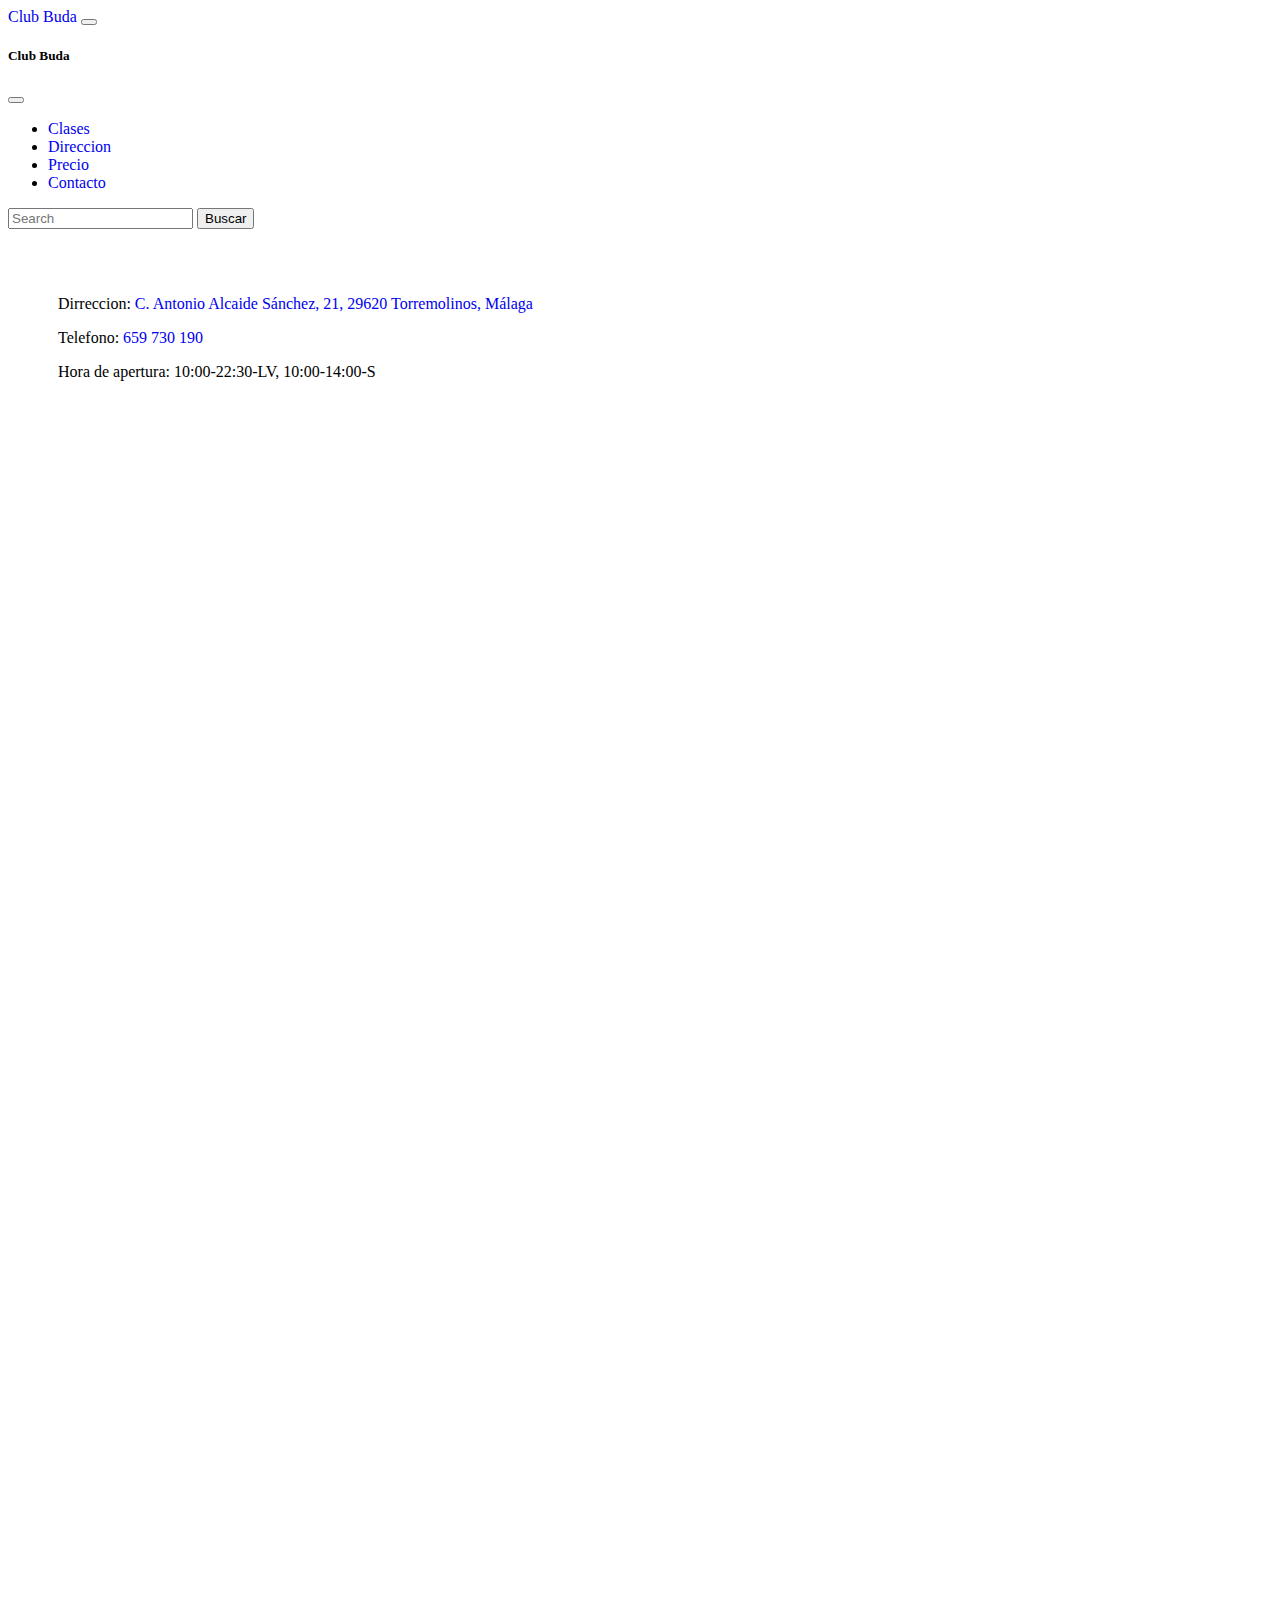
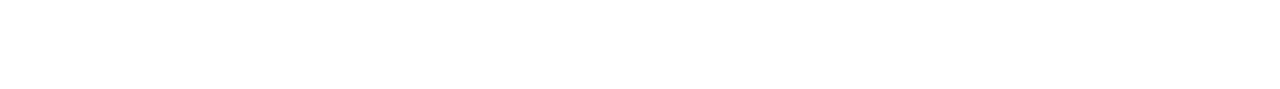
==== contactanos.html @ d331d3d1 "advacing" ====
<!DOCTYPE html>
<html lang="en">

<head>
    <meta charset="UTF-8">
    <meta http-equiv="X-UA-Compatible" content="IE=edge">
    <meta name="viewport" content="width=device-width, initial-scale=1.0">
    <link rel="stylesheet" href="style.css">
    <link href="https://cdn.jsdelivr.net/npm/bootstrap@5.3.0/dist/css/bootstrap.min.css" rel="stylesheet"
        integrity="sha384-9ndCyUaIbzAi2FUVXJi0CjmCapSmO7SnpJef0486qhLnuZ2cdeRhO02iuK6FUUVM" crossorigin="anonymous">
    <script src="https://cdn.jsdelivr.net/npm/bootstrap@5.3.0/dist/js/bootstrap.bundle.min.js"
        integrity="sha384-geWF76RCwLtnZ8qwWowPQNguL3RmwHVBC9FhGdlKrxdiJJigb/j/68SIy3Te4Bkz"
        crossorigin="anonymous"></script>
    <title>ClubBuda</title>
</head>



<body>

    <nav class="navbar navbar-dark bg-dark fixed-top" style="--bs-bg-opacity: .5;">
        <div class="container-fluid">
          <a class="navbar-brand" href="index.html">Club Buda</a>
          <button class="navbar-toggler" type="button" data-bs-toggle="offcanvas" data-bs-target="#offcanvasDarkNavbar"
            aria-controls="offcanvasDarkNavbar" aria-label="Toggle navigation">
            <span class="navbar-toggler-icon"></span>
          </button>
          <div class="offcanvas offcanvas-end text-bg-dark" tabindex="-1" id="offcanvasDarkNavbar"
            aria-labelledby="offcanvasDarkNavbarLabel">
            <div class="offcanvas-header">
              <h5 class="offcanvas-title" id="offcanvasDarkNavbarLabel">Club Buda</h5>
              <button type="button" class="btn-close btn-close-white" data-bs-dismiss="offcanvas"
                aria-label="Close"></button>
            </div>
    
            <div class="offcanvas-body">
              <ul class="navbar-nav justify-content-end flex-grow-1 pe-3">
                <li class="nav-item">
                  <a class="nav-link active" aria-current="page" href="index.html">Clases</a>
                </li>
                <li class="nav-item">
                  <a class="nav-link" href="contactanos.html">Direccion</a>
                </li>
                <li class="nav-item">
                  <a class="nav-link" href="#">Precio</a>
                </li>
                <li class="nav-item">
                  <a class="nav-link" href="contactanos.html">Contacto</a>
                </li>
    
              </ul>
              <form class="d-flex mt-3" role="search">
                <input class="form-control me-2" type="search" placeholder="Search" aria-label="Search">
                <button class="btn btn-success" type="submit">Buscar</button>
              </form>
            </div>
          </div>
        </div>
      </nav>

    <div class="contacto d-flex flex-column justify-content-center text-sm-center">

        <p class="fs-3"> Dirreccion:
        <a
            href="https://www.google.com/maps/place/CLUB+BUDA,+Kick+Boxing,Boxeo,+Muay+thai/@36.610976,-4.516281,12z/data=!4m6!3m5!1s0xd72fb72f1aef1b9:0x6e83ada73c698717!8m2!3d36.6109756!4d-4.5162812!16s%2Fg%2F11tpbqrnb8?hl=en&entry=ttu">
           C. Antonio Alcaide Sánchez, 21, 29620 Torremolinos, Málaga </a>
        </p> 

    <p class="fs-3">Telefono: 
        <a href="tel:659 730 190">659 730 190</a>
    </p>

    <p class="fs-3">Hora de apertura: 10:00-22:30-LV, 10:00-14:00-S</p>

    </div>







    <div class="google-map-contacto">
        <iframe
            src="https://www.google.com/maps/embed?pb=!1m18!1m12!1m3!1d12812.540175722777!2d-4.5315129018751055!3d36.599056467528555!2m3!1f0!2f0!3f0!3m2!1i1024!2i768!4f13.1!3m3!1m2!1s0xd72fb72f1aef1b9%3A0x6e83ada73c698717!2sCLUB%20BUDA%2C%20Kick%20Boxing%2CBoxeo%2C%20Muay%20thai!5e0!3m2!1sen!2ses!4v1686223811743!5m2!1sen!2ses"
            width="600" height="450" style="border:0;" allowfullscreen="" loading="lazy"
            referrerpolicy="no-referrer-when-downgrade">
        </iframe>
    </div>




</body>





</html>
---- style.css ----
.logo{
  padding: 50px;
  background-color: #111111;
  display: flex;
  justify-content: center;
  height: 100vh;
}

.logopng{
  object-fit: contain;
  display: block;
}

.clases{
  max-width: 600px;
  background-color: #111111;
  text-align: center;
  color: aliceblue;
  padding: 20px;
}

.clasesparent{
  padding: 40px;
  display: flex;
  justify-content: center;
}


.google-map {
     padding-bottom: 25%;
     position: relative;
}



.google-map iframe {
     height: 100%;
     width: 100%;
     left: 0;
     top: 0;
     position: absolute;
}

.google-map-contacto {
  padding-bottom: 50%;
  position: relative;
}


.google-map-contacto iframe {
  height: 100%;
  width: 100%;
  left: 0;
  top: 0;
  position: absolute;
}

.contacto{
  padding: 50px;
  height: 80vh;
}

a:link { text-decoration: none; }
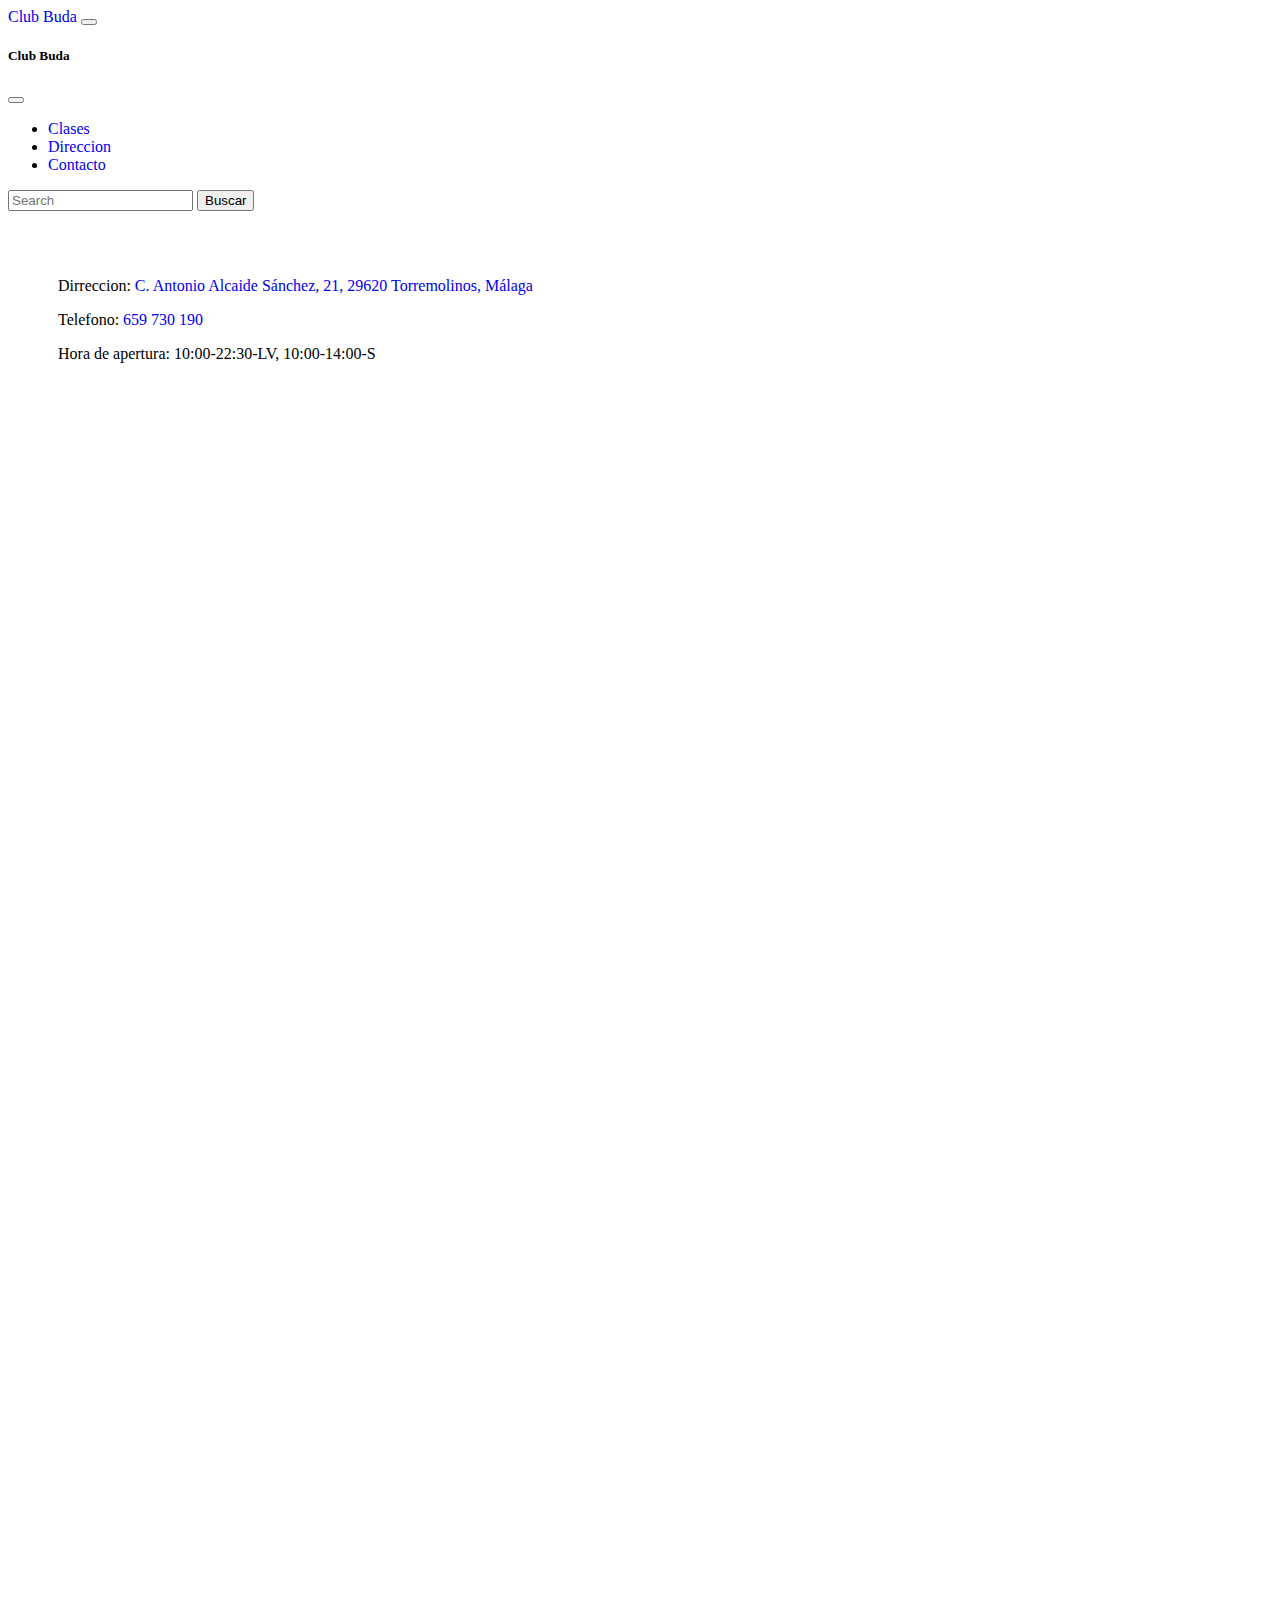
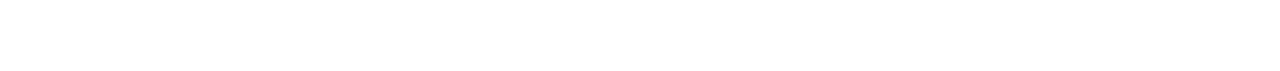
==== commit 86126055: "remove precio add Boxeo in H1" ====
--- a/contactanos.html
+++ b/contactanos.html
@@ -12,9 +12,18 @@
         integrity="sha384-geWF76RCwLtnZ8qwWowPQNguL3RmwHVBC9FhGdlKrxdiJJigb/j/68SIy3Te4Bkz"
         crossorigin="anonymous"></script>
     <title>ClubBuda</title>
+
+<!-- Google tag (gtag.js) -->
+<script async src="https://www.googletagmanager.com/gtag/js?id=G-52ZEKBQEM3"></script>
+<script>
+  window.dataLayer = window.dataLayer || [];
+  function gtag(){dataLayer.push(arguments);}
+  gtag('js', new Date());
+
+  gtag('config', 'G-52ZEKBQEM3');
+</script>
+
 </head>
-
-
 
 <body>
 
@@ -40,9 +49,6 @@
                 </li>
                 <li class="nav-item">
                   <a class="nav-link" href="contactanos.html">Direccion</a>
-                </li>
-                <li class="nav-item">
-                  <a class="nav-link" href="#">Precio</a>
                 </li>
                 <li class="nav-item">
                   <a class="nav-link" href="contactanos.html">Contacto</a>
--- a/style.css
+++ b/style.css
@@ -14,15 +14,21 @@
 .clases{
   max-width: 600px;
   background-color: #111111;
-  text-align: center;
+  opacity: 0.9;
+  text-align: left;
   color: aliceblue;
   padding: 20px;
+  box-shadow: 0 10px 30px -8px rgba(0,0,0,1);
 }
 
 .clasesparent{
   padding: 40px;
   display: flex;
   justify-content: center;
+  background-image: url(club.jpg);
+  background-repeat: no-repeat, repeat;
+  background-position: center;
+  background-size: cover;
 }
 
 
@@ -62,3 +68,115 @@
 
 a:link { text-decoration: none; }
 
+.review{
+	height: 520px;
+	padding: 90px;
+	background-color: #111111;
+}
+
+@media only screen and (max-width: 500px) {
+	.review{
+		height: 520px;
+		padding: 40px;
+		background-color: #111111;
+	}
+  }
+
+
+.rbd-review-slider .rbd-preloader {
+	width: 36px;
+	height: 36px;
+	margin: 0 auto;
+}
+
+.rbd-review-slider .rbd-review.rbd-prev {
+	transform: translate3d(-100px,0,-50px);
+	display: inline-block;
+}
+
+.rbd-review-slider .rbd-review.rbd-next {
+	transform: translate3d(100px,0,-50px);
+	display: inline-block;
+}
+
+@media only screen and (max-width: 500px) {
+	.rbd-review-slider .rbd-review.rbd-next {
+		transform: translate3d(0px,0,-50px);
+		display: inline-block;
+	}
+  }
+
+.rbd-review-slider .rbd-review.rbd-curr {
+	z-index: 10;
+	transform: translate3d(0,0,0) scale(1);
+	opacity: 1;
+	display: inline-block;
+}
+
+.rbd-review-slider .rbd-review {
+	padding: 20px 30px;
+	font-size: 18px;
+	line-height: 1.612;
+	border-radius: 4px;
+	box-shadow: 0 10px 30px -8px rgba(0,0,0,.5);
+	
+	display: none;
+	vertical-align: top;
+	transition: opacity .65s ease-out, transform .65s ease-out;;
+	opacity: 1;
+	position: absolute;
+	left: 0;
+	right: 0;
+	margin: 0 auto;
+	overflow: hidden;
+	opacity: 0;
+	
+	background: #fff;
+	max-width: 600px;
+}
+
+.rbd-review-slider .rbd-review.rbd-first {
+	display: block;
+}
+
+.rbd-review-slider .rbd-heading {
+	margin-top: 0;
+	margin-bottom: 10px;
+}
+
+.rbd-review-slider svg {
+	fill: #ffbb58;
+	width: 24px;
+	margin-right: 1px;
+}
+
+.rbd-review-slider .rbd-review-meta {
+	font-size: 12px;
+	color: #565656;
+	margin-top: 12px;
+	text-align: center;
+}
+
+.rbd-review-slider .rbd-gravatar {
+  border-radius: 100%;
+  width: 100px;
+  float: left;
+  margin-right: 15px;
+	border: 6px solid transparent;
+	box-shadow: 0 3px 12px -2px rgba(0,0,0,.35);
+}
+
+.rbd-footing {
+	margin: 20px 0 0;
+	text-align: center;
+}
+
+@keyframes round{   
+  25%{
+    opacity:1;
+  }
+  40%{
+    opacity:0;
+  }
+} 
+
